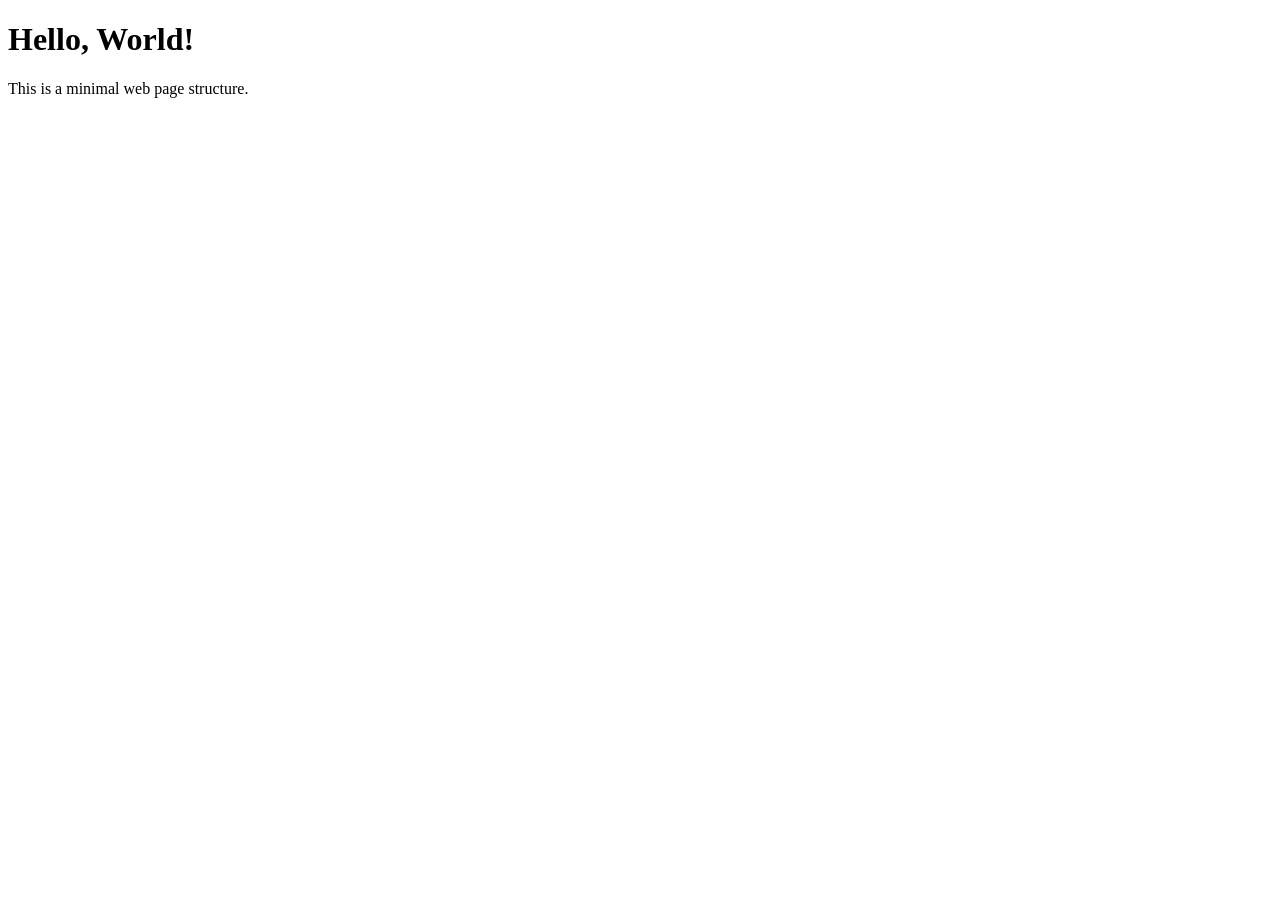
==== index.html @ 5e0baba3 "Replace workflow with basic HTML page Removed GitHub Actions workflow and added basic HTML structure" ====
<!DOCTYPE html>
<html lang="en">
<head>
    <meta charset="UTF-8">
    <meta name="viewport" content="width=device-width, initial-scale=1.0">
    <title>Barebones HTML Page</title>
</head>
<body>

    <h1>Hello, World!</h1>
    <p>This is a minimal web page structure.</p>

</body>
</html>
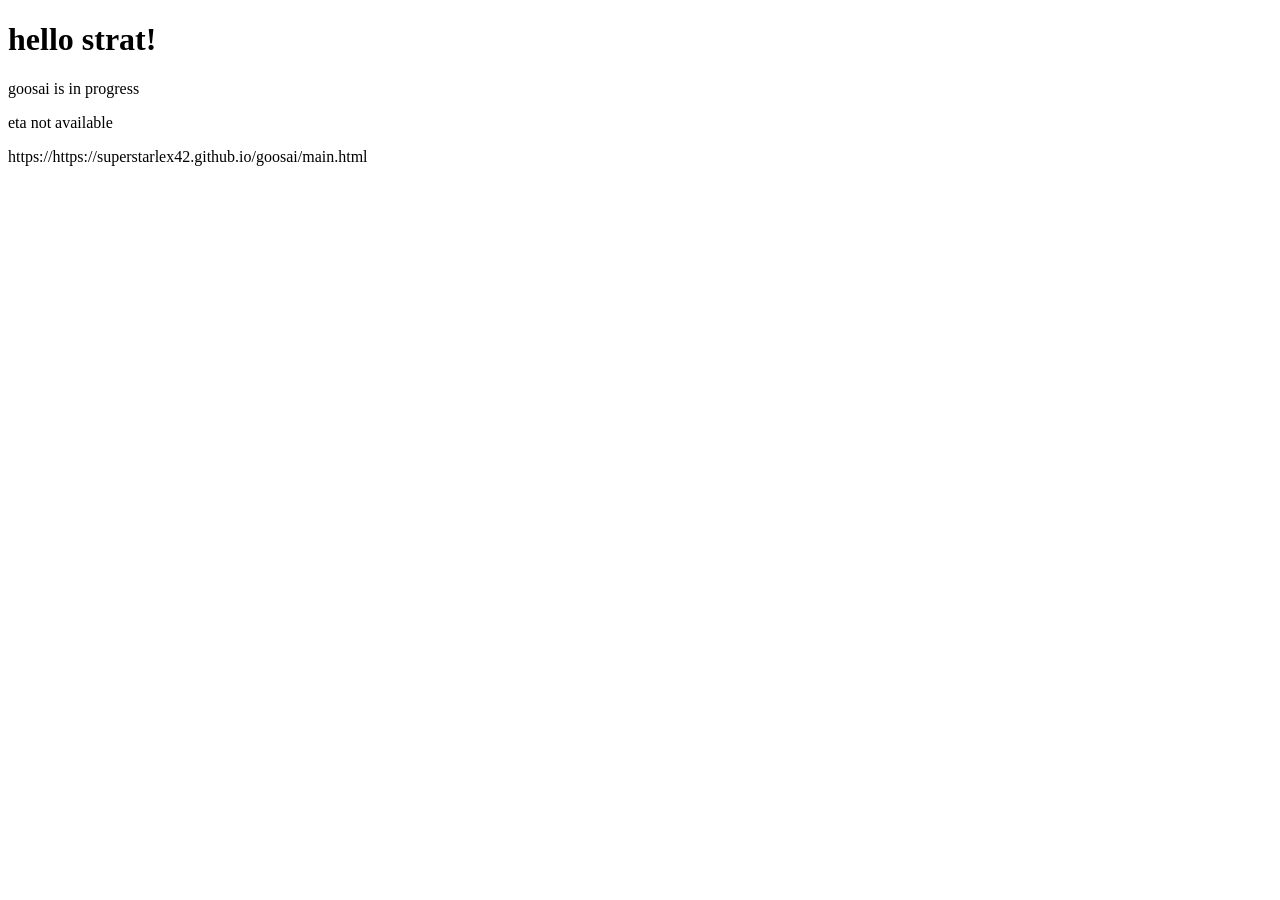
==== commit 26762b14: "Modify content in index.html Updated heading and paragraphs with new content." ====
--- a/index.html
+++ b/index.html
@@ -7,8 +7,10 @@
 </head>
 <body>
 
-    <h1>Hello, World!</h1>
-    <p>This is a minimal web page structure.</p>
+    <h1>hello strat!</h1>
+    <p>goosai is in progress</p>
+    <p>eta not available</p>
+    <p>https://https://superstarlex42.github.io/goosai/main.html</p>
 
 </body>
 </html>
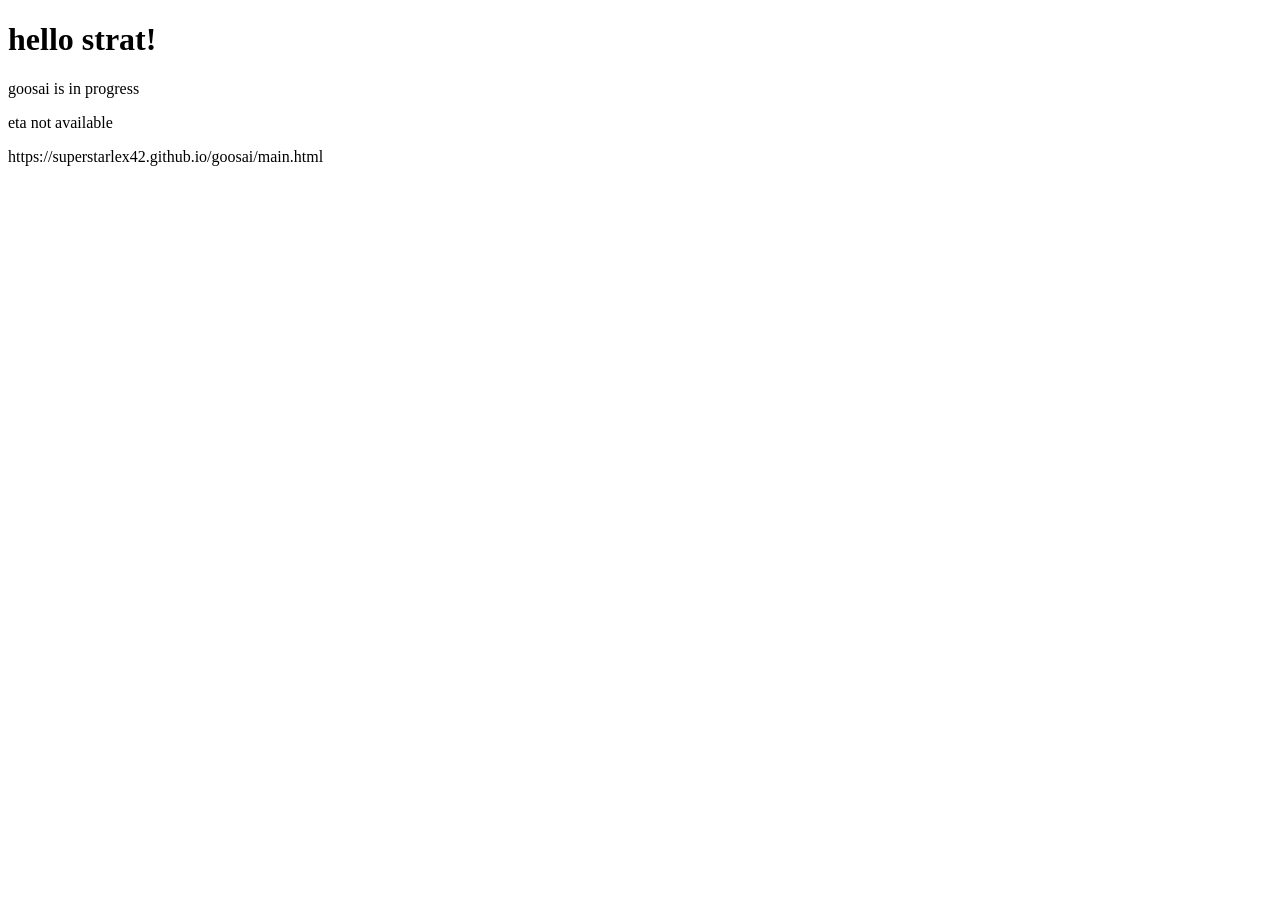
==== commit 0ecba39b: "Fix duplicate 'https://' in URL" ====
--- a/index.html
+++ b/index.html
@@ -10,7 +10,7 @@
     <h1>hello strat!</h1>
     <p>goosai is in progress</p>
     <p>eta not available</p>
-    <p>https://https://superstarlex42.github.io/goosai/main.html</p>
+    <p>https://superstarlex42.github.io/goosai/main.html</p>
 
 </body>
 </html>
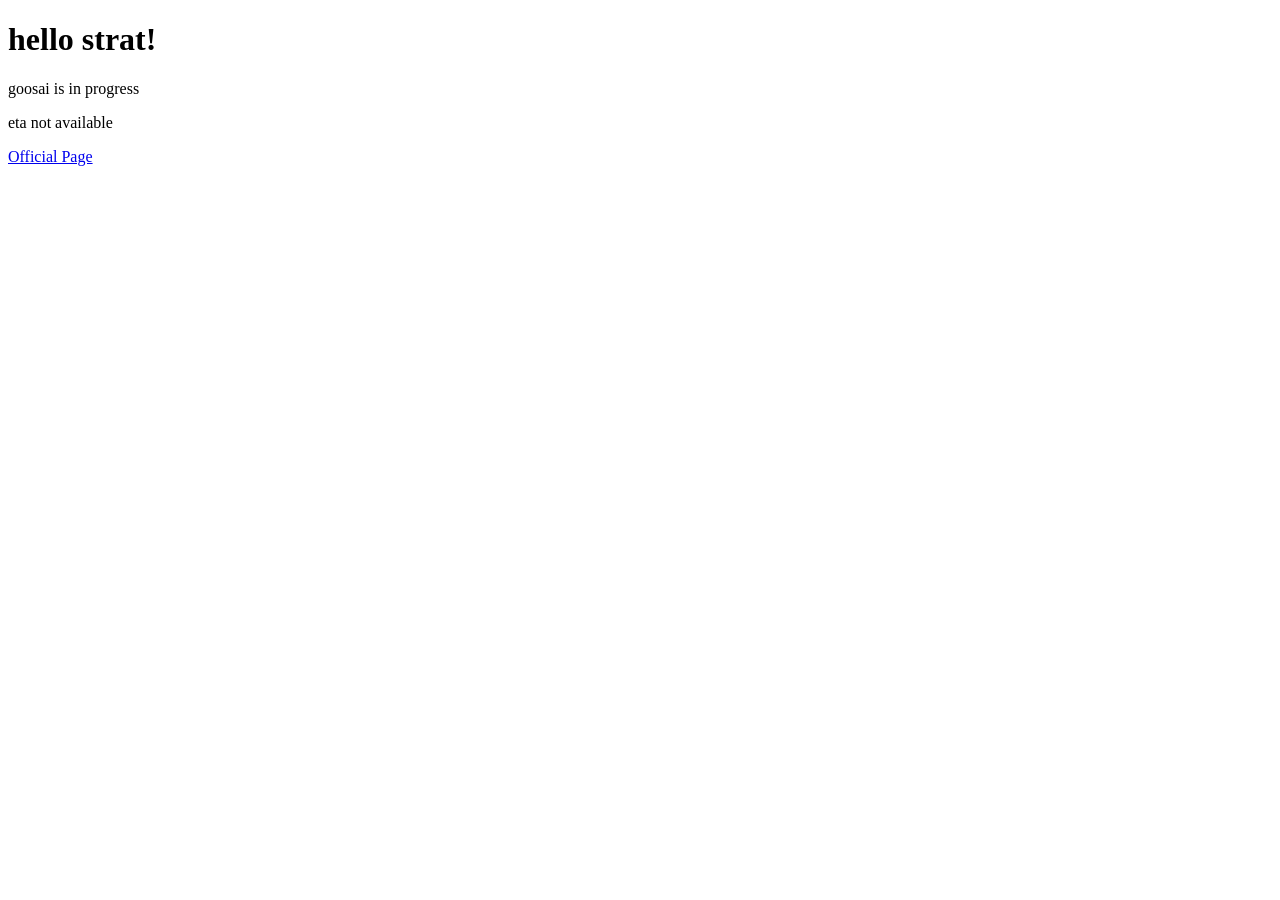
==== commit 9015fa6d: "Replace URL text with a hyperlink to the official page" ====
--- a/index.html
+++ b/index.html
@@ -10,7 +10,7 @@
     <h1>hello strat!</h1>
     <p>goosai is in progress</p>
     <p>eta not available</p>
-    <p>https://superstarlex42.github.io/goosai/main.html</p>
+    <a href="https://superstarlex42.github.io/goosai/main.html">Official Page</a>
 
 </body>
 </html>
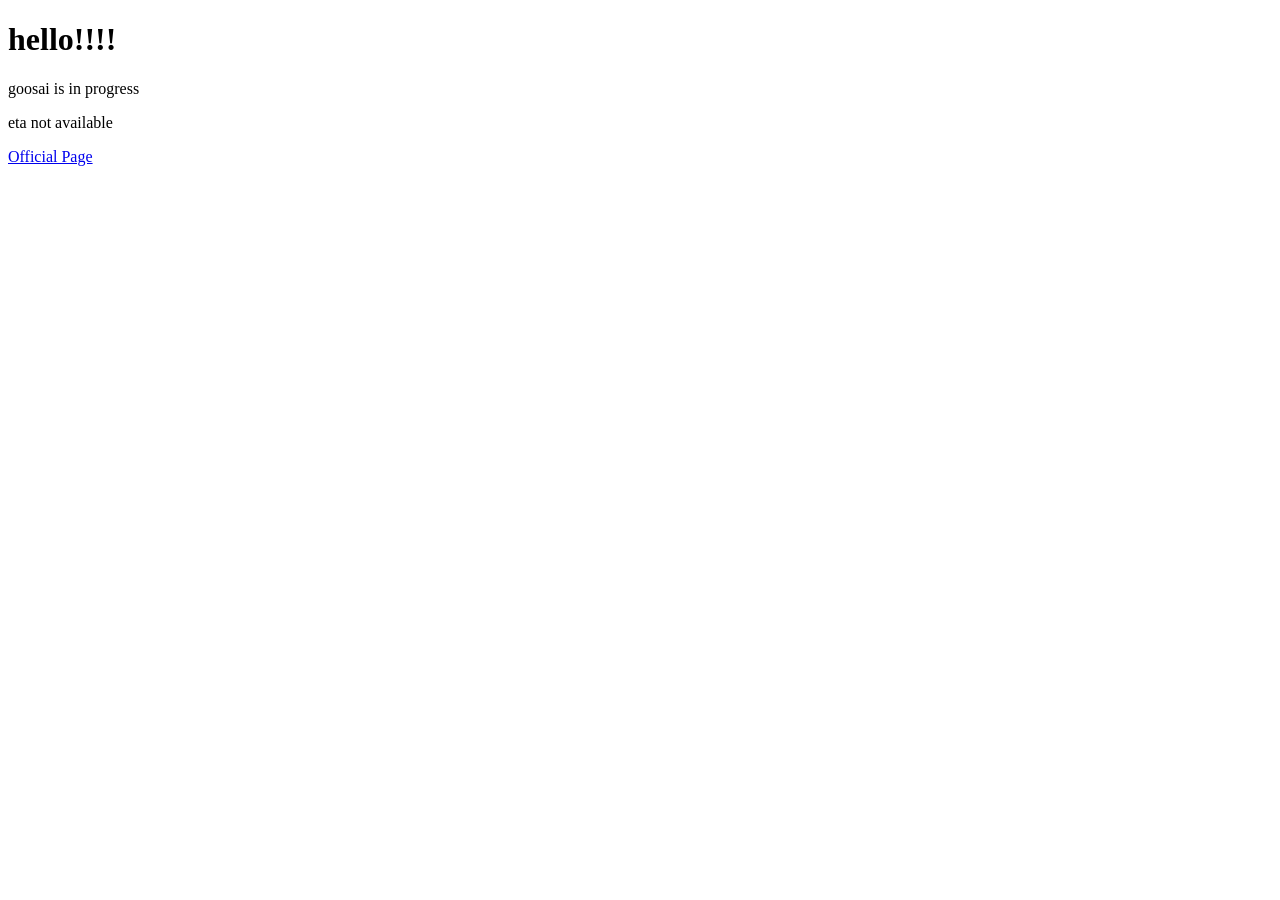
==== commit 7a25acfc: "Update heading from 'hello strat!' to 'hello!!!!'" ====
--- a/index.html
+++ b/index.html
@@ -3,11 +3,11 @@
 <head>
     <meta charset="UTF-8">
     <meta name="viewport" content="width=device-width, initial-scale=1.0">
-    <title>Barebones HTML Page</title>
+    <title>goosai welcome</title>
 </head>
 <body>
 
-    <h1>hello strat!</h1>
+    <h1>hello!!!!</h1>
     <p>goosai is in progress</p>
     <p>eta not available</p>
     <a href="https://superstarlex42.github.io/goosai/main.html">Official Page</a>
